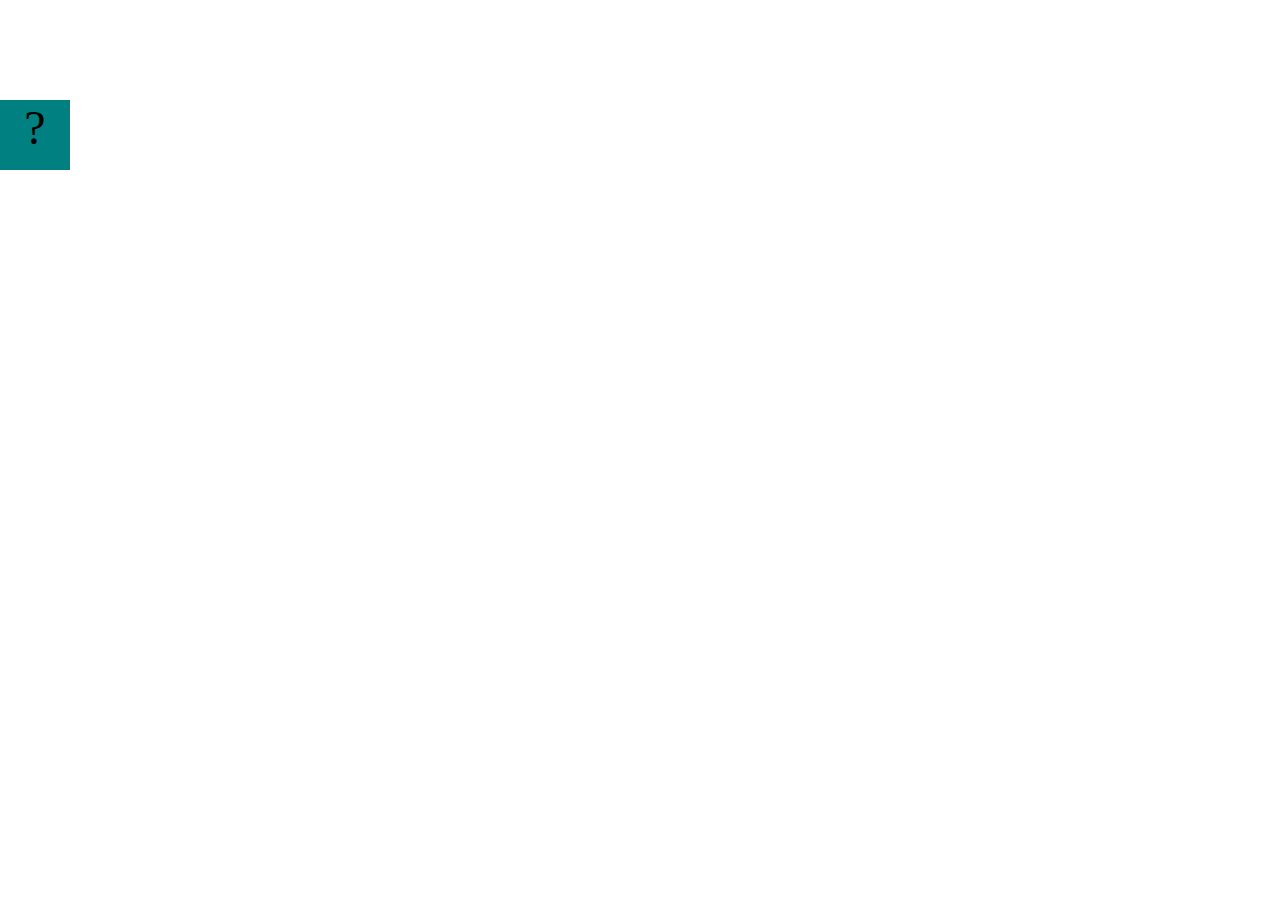
==== fsd-projects/bouncing-box/index.html @ faab24d0 "Initial commit" ====
<!DOCTYPE html>
<html>

<head>
	<meta charset="utf-8">
	<title>Bouncing Box</title>
	<script src="jquery.min.js"></script>
	<style>
		.box {
			width: 70px;
			height: 70px;
			background-color: teal;
			font-size: 300%;
			text-align: center;
			user-select: none;
			display: block;
			position: absolute;
			top: 100px;
			/* Change me! */
			left: 0px;
		}

		.board {
			height: 100vh;
		}
	</style>
	<!-- 	<script src="//cdnjs.cloudflare.com/ajax/libs/jquery/2.1.1/jquery.min.js"></script> -->

</head>

<body class="board">
	<!-- HTML for the box -->
	<div class="box">?</div>

	<script>
		(function () {
			'use strict'
			/* global jQuery */

			//////////////////////////////////////////////////////////////////
			/////////////////// SETUP DO NOT DELETE //////////////////////////
			//////////////////////////////////////////////////////////////////

			var box = jQuery('.box');	// reference to the HTML .box element
			var board = jQuery('.board');	// reference to the HTML .board element
			var boardWidth = board.width();	// the maximum X-Coordinate of the screen

			// Every 50 milliseconds, call the update Function (see below)
			setInterval(update, 50);

			// Every time the box is clicked, call the handleBoxClick Function (see below)
			box.on('click', handleBoxClick);

			// moves the Box to a new position on the screen along the X-Axis
			function moveBoxTo(newPositionX) {
				box.css("left", newPositionX);
			}

			// changes the text displayed on the Box
			function changeBoxText(newText) {
				box.text(newText);
			}

			//////////////////////////////////////////////////////////////////
			/////////////////// YOUR CODE BELOW HERE /////////////////////////
			//////////////////////////////////////////////////////////////////

			// TODO 2 - Variable declarations 



			/* 
			This Function will be called 20 times/second. Each time it is called,
			it should move the Box to a new location. If the box drifts off the screen
			turn it around! 
			*/
			function update() {


			};

			/* 
			This Function will be called each time the box is clicked. Each time it is called,
			it should increase the points total, increase the speed, and move the box to
			the left side of the screen.
			*/
			function handleBoxClick() {


			};





		})();
	</script>
</body>

</html>
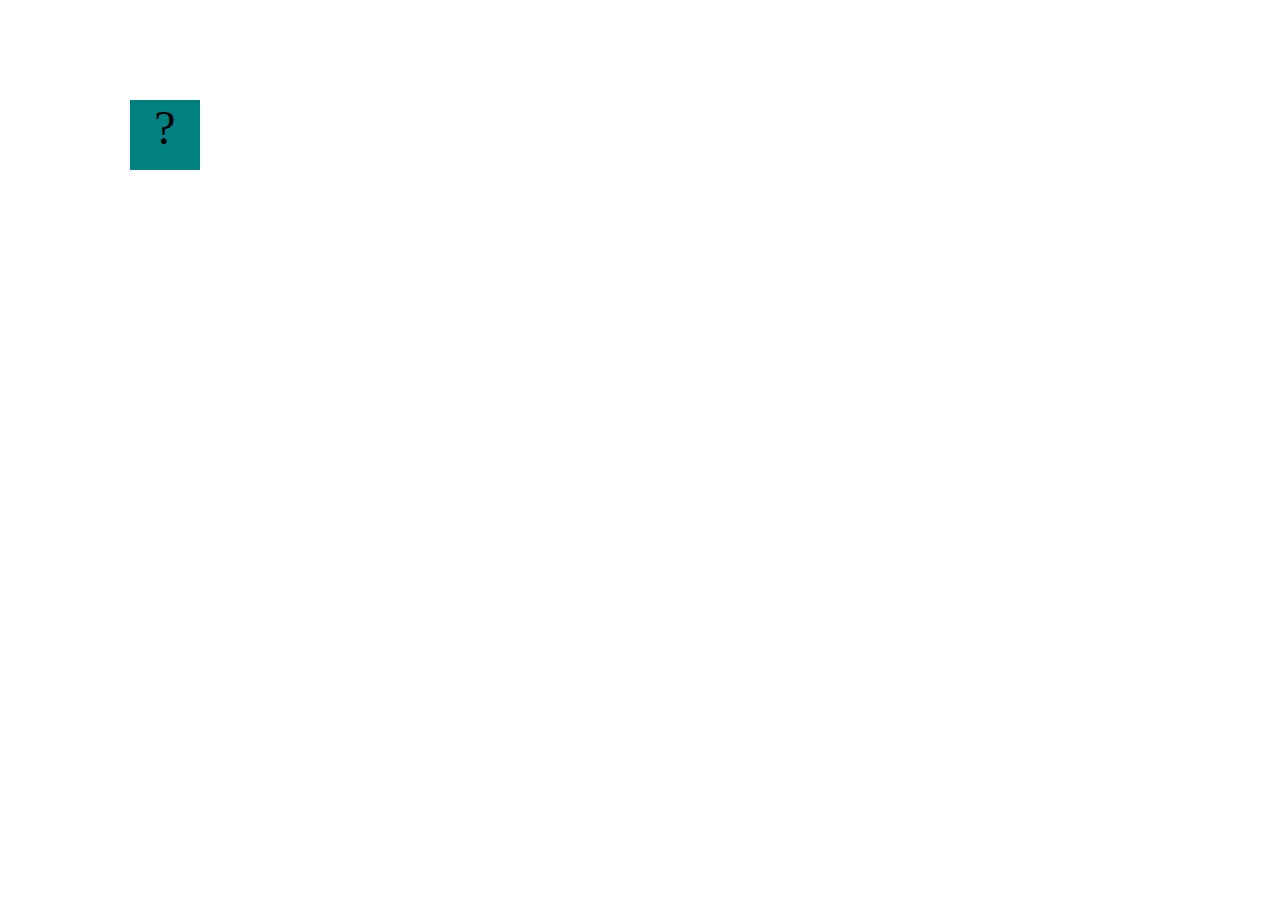
==== commit 1f4963d7: "bb" ====
--- a/fsd-projects/bouncing-box/index.html
+++ b/fsd-projects/bouncing-box/index.html
@@ -66,7 +66,10 @@
 			//////////////////////////////////////////////////////////////////
 
 			// TODO 2 - Variable declarations 
-
+			var positionX = 0;
+           var points = 0;
+           var speed = 10;
+		   
 
 
 			/* 
@@ -75,9 +78,21 @@
 			turn it around! 
 			*/
 			function update() {
+				if (positionX > boardWidth) {
+                   // Code to reverse speed goes here
+                   speed *= -1;
+               }  
+               else if (positionX < 0) {
+				// Code to reverse speed goes here
+				speed *= -1;
+               }          
+               positionX = positionX + speed;
+               moveBoxTo(positionX);
+              
+           };
 
 
-			};
+			
 
 			/* 
 			This Function will be called each time the box is clicked. Each time it is called,
@@ -85,6 +100,11 @@
 			the left side of the screen.
 			*/
 			function handleBoxClick() {
+				positionX = 0;
+               points ++; // Increases variableName by 1
+               changeBoxText(points)
+               speed += 3; // Another way to add 3 to variableName
+               speed = 3 * points + 10;
 
 
 			};
